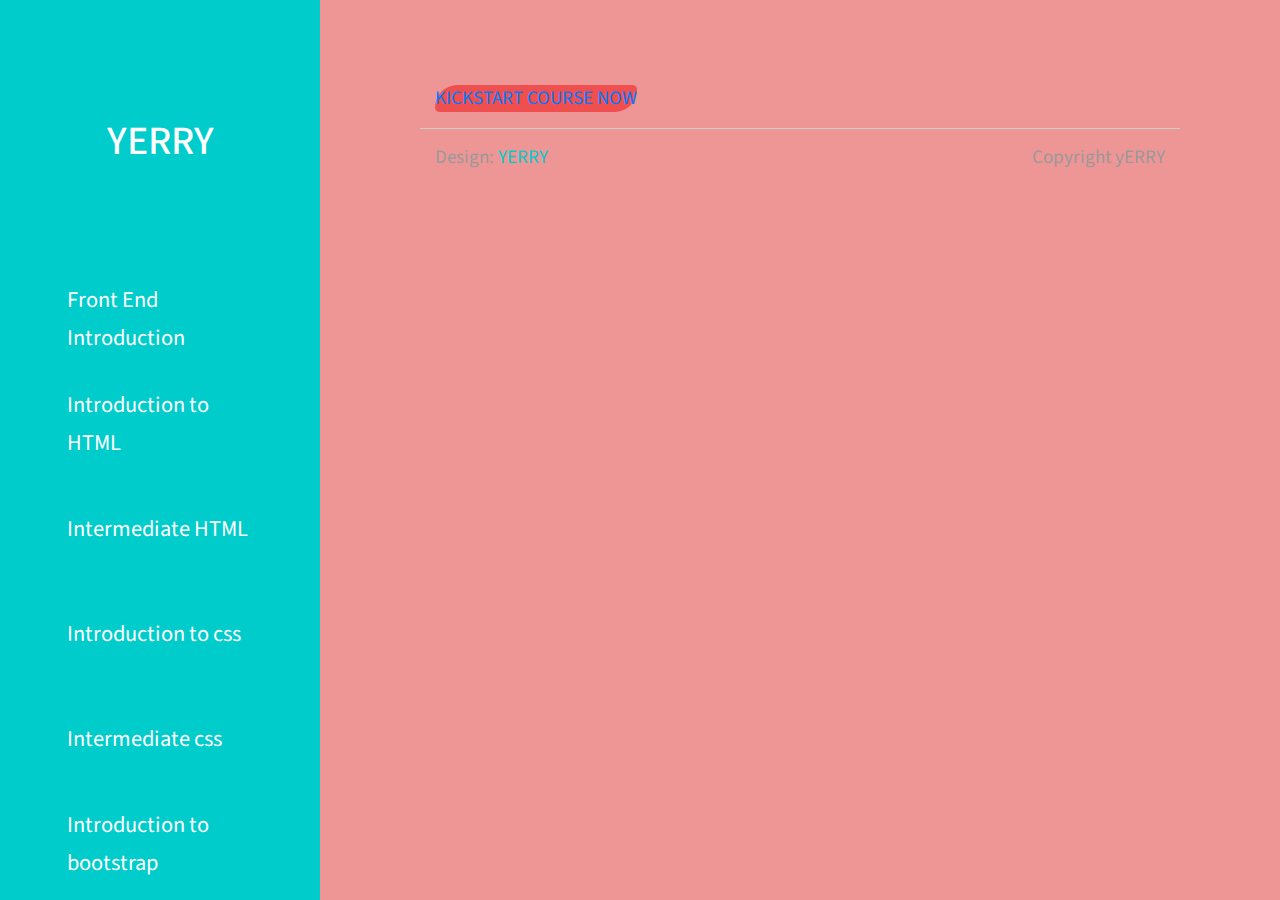
==== index.html @ a5db08e1 "Add files via upload" ====
<!DOCTYPE html>
<html lang="en">
<head>
	<meta charset="UTF-8">
	<meta name="viewport" content="width=device-width, initial-scale=1.0">
	<title>YERRY</title>
	<link rel="stylesheet" href="fontawesome/css/all.min.css"> <!-- https://fontawesome.com/ -->
	<link href="https://fonts.googleapis.com/css2?family=Source+Sans+Pro&display=swap" rel="stylesheet"> <!-- https://fonts.google.com/ -->
    <link href="css/bootstrap.min.css" rel="stylesheet">
    <link href="css/templatemo-xtra-blog.css" rel="stylesheet">
    <link rel="stylesheet" href="css/i.css">

</head>
<body>
	<header class="tm-header" id="tm-header">
        <div class="tm-header-wrapper">
            <button class="navbar-toggler" type="button" aria-label="Toggle navigation">
                <i class="fas fa-bars"></i>
            </button>
            <div class="tm-site-header">
                <img src="https://www.gstatic.com/youtube/img/creator/yt_studio_logo.svg" alt="">           
                <h1 class="text-center">YERRY</h1>
            </div>
            <nav class="tm-nav" id="tm-nav">            
                <ul>
                    
                    <li class="tm-nav-item"><a href="1.html" class="tm-nav-link">
                        <i class=""></i>
                        Front End Introduction
                    </a></li>
                    <li class="tm-nav-item"><a href="2.html" class="tm-nav-link">
                        <i class=""></i>
                        Introduction to HTML
                    </a></li>
                    <li class="tm-nav-item"><a href="3.html" class="tm-nav-link">
                        <i class=""></i>
                        Intermediate HTML
                    </a></li>
                    <li class="tm-nav-item"><a href="4.html" class="tm-nav-link">
                        <i class=""></i>
                        Introduction to css
                    </a></li>
                    <li class="tm-nav-item"><a href="5.html" class="tm-nav-link">
                        <i class=""></i>
                        Intermediate css
                    </a></li>
                    <li class="tm-nav-item"><a href="6.html" class="tm-nav-link">
                        <i class=""></i>
                        Introduction to bootstrap
                    </a></li>
                    <li class="tm-nav-item"><a href="about.html" class="tm-nav-link">
                        <i class=""></i>
                        Intermediate Bootstrap
                    </a></li>
                    <li class="tm-nav-item"><a href="7.html" class="tm-nav-link">
                        <i class=""></i>
                        Web design school
                    </a></li>
                    <li class="tm-nav-item"><a href="about.html" class="tm-nav-link">
                        <i class=""></i>
                        Introduction to Javascript
                    </a></li>
                    <li class="tm-nav-item"><a href="8.html" class="tm-nav-link">
                        <i class=""></i>
                        Intermediate Javascript
                    </a></li>
                    <li class="tm-nav-item"><a href="9.html" class="tm-nav-link">
                        <i class=""></i>
                        The Dom
                    </a></li>
                    <li class="tm-nav-item"><a href="10.html" class="tm-nav-link">
                        <i class=""></i>
                        Boss challenge 1 Dice Game
                    </a></li>
                    <li class="tm-nav-item"><a href="11.html" class="tm-nav-link">
                        <i class=""></i>
                        Advanced Dom
                    </a></li>
                    <li class="tm-nav-item"><a href="12.html" class="tm-nav-link">
                        <i class=""></i>
                        JQuery
                    </a></li>
                    <li class="tm-nav-item"><a href="13.html" class="tm-nav-link">
                        <i class=""></i>
                        Boss Challenge 2 Simon Game
                    </a></li>
                    <li class="tm-nav-item"><a href="14.html" class="tm-nav-link">
                        <i class=""></i>
                        The Unix command line
                    </a></li>
                    <li class="tm-nav-item"><a href="15.html" class="tm-nav-link">
                        <i class=""></i>
                        Backend web devolopment
                        </a></li>
                        <li class="tm-nav-item"><a href="16.html" class="tm-nav-link">
                        <i class=""></i>
                        Node.js
                        </a></li>
                        <li class="tm-nav-item"><a href="17.html" class="tm-nav-link">
                        <i class=""></i>
                        Express js with Node.js
                        </a></li>
                        <li class="tm-nav-item"><a href="18.html" class="tm-nav-link">
                        <i class=""></i>
                        Api
                        </a></li>
                        
                        <li class="tm-nav-item"><a href="19.html" class="tm-nav-link">
                        <i class=""></i>
                        Git and Github
                        </a></li>
                        <li class="tm-nav-item"><a href="20.html" class="tm-nav-link">
                        <i class=""></i>
                        Ejs
                        </a></li>
                        <li class="tm-nav-item"><a href="21.html" class="tm-nav-link">
                        <i class=""></i>
                        Boss Challenge Blog website
                        </a></li>
                        <li class="tm-nav-item"><a href="22.html" class="tm-nav-link">
                        <i class=""></i>
                        Databases
                        </a></li>
                    <li class="tm-nav-item"><a href="23.html" class="tm-nav-link">
                        <i class=""></i>
                        SQL
                        </a></li>
                        <li class="tm-nav-item"><a href="24.html" class="tm-nav-link">
                        <i class=""></i>
                        Mongo db
                        </a></li><li class="tm-nav-item"><a href="25.html" class="tm-nav-link">
                        <i class=""></i>
                        Mongoose
                        </a></li><li class="tm-nav-item"><a href="26.html" class="tm-nav-link">
                        <i class=""></i>
                        Putting Everything Together
                        </a></li><li class="tm-nav-item"><a href="27.html" class="tm-nav-link">
                        <i class=""></i>
                        Deploying our web application
                        </a></li><li class="tm-nav-item"><a href="28.html" class="tm-nav-link">
                        <i class=""></i>
                        Boss 4 Blog site
                        </a></li><li class="tm-nav-item"><a href="29.html" class="tm-nav-link">
                        <i class=""></i>
                        Building your own restfull api
                        </a></li><li class="tm-nav-item"><a href="30.html" class="tm-nav-link">
                        <i class=""></i>
                        Authentication and security
                        </a></li><li class="tm-nav-item"><a href="31.html" class="tm-nav-link">
                        <i class=""></i>
                        React JS
                        </a></li><li class="tm-nav-item"><a href="32.html" class="tm-nav-link">
                        <i class=""></i>
                        The END
                        </a></li>
                        
                    
                    
                    <li class="tm-nav-item"><a href="contact.html" class="tm-nav-link">
                        <i class="far fa-comments"></i>
                        Contact Us
                    </a></li>
                </ul>
            </nav>
            <div class="tm-mb-65">
                <a rel="nofollow" href="https://fb.com/templatemo" class="tm-social-link">
                    <i class="fab fa-facebook tm-social-icon"></i>
                </a>
                <a href="https://twitter.com" class="tm-social-link">
                    <i class="fab fa-twitter tm-social-icon"></i>
                </a>
                <a href="https://instagram.com" class="tm-social-link">
                    <i class="fab fa-instagram tm-social-icon"></i>
                </a>
                <a href="https://linkedin.com" class="tm-social-link">
                    <i class="fab fa-linkedin tm-social-icon"></i>
                </a>
            </div>
            <p class="tm-mb-80 pr-5 text-white">
                Yerry is a best tool for learning
            </p>
        </div>
    </header>
    <div class="container-fluid">
        <main class="tm-main">
<!--            Main-->
                    
                 <a class="gouri" href="1.html">KICKSTART COURSE NOW</a>
           
            <footer class="row tm-row">
                <hr class="col-12">
                <div class="col-md-6 col-12 tm-color-gray">
                    Design: <a rel="nofollow" target="_parent" href="https://templatemo.com" class="tm-external-link">YERRY</a>
                </div>
                <div class="col-md-6 col-12 tm-color-gray tm-copyright">
                    Copyright yERRY
                </div>
            </footer>
        </main>
    </div>
    <script src="js/jquery.min.js"></script>
    <script src="js/templatemo-script.js"></script>
</body>
</html>
---- css/templatemo-xtra-blog.css ----
/*

TemplateMo 553 Xtra Blog

https://templatemo.com/tm-553-xtra-blog

*/

html { overflow-x: hidden; }

body {
    margin: 0;
    padding: 0;
    font-family: 'Source Sans Pro', sans-serif;
    font-size: 19px;
    line-height: 2em;
    overflow-x: hidden;
}

p, span { color: #999; }
hr { 
    border-top-color: #CCC; 
    margin-top: 10px;
    margin-bottom: 10px;
}
.form-control::-webkit-input-placeholder { color: #999; }  
.form-control:-ms-input-placeholder { color: #999; }  
.form-control::placeholder { color: #999; }

.tm-header {
    background-color: #0CC;
    color: white;
    
    position: fixed;
    top: 0;
    left: 0;
    bottom: 0;
    z-index: 100;
    width: 400px;
    overflow-y: visible;     
}

.tm-header-wrapper {
    overflow-y: scroll;
    scrollbar-width: none;
    -ms-overflow-style: none;
    padding: 30px;
    width: 100%;
    height: 100%; 
}

.tm-header-wrapper::-webkit-scrollbar {
    width: 0;
    height: 0;
}

.tm-site-header {
    margin-top: 50px;
    margin-bottom: 115px;
}

.tm-site-logo {
    width: 75px;
    height: 75px;
    border-radius: 50%;
    background-color: white;    
    display: flex;
    align-items: center;
    justify-content: center;
}

.tm-site-logo i { color: #0CC; }

.tm-main {
    margin-left: 400px;
    padding: 80px 100px 25px;
}

.tm-post { max-width: 470px; }

.tm-row {
    max-width: 980px;
    justify-content: space-between;
}

.tm-nav { margin-bottom: 100px; }

.tm-nav-item {
    list-style: none;
    margin-bottom: 30px;
}

.tm-nav-link {
    color: white;
    background-color: transparent;
    height: 75px;
    width: 100%;
    max-width: 300px;    
    display: flex;
    align-items: center;
    font-size: 1.4rem;
    padding: 30px;
}

.tm-nav-item:hover .tm-nav-link,
.tm-nav-item.active .tm-nav-link
 {
    color: #0CC;
    background-color: white;
    text-decoration: none;
}

.tm-nav ul { position: relative; }

.tm-nav-item:hover:after,
.tm-nav-item.active:after {
    content: '';
    width: 100%;
    max-width: 300px;    
    height: 75px;
    display: block;
    border: 1px solid white;
    margin-left: 10px;
    margin-top: -65px;
    position: absolute;
    z-index: -1000;
}

.tm-nav-link i { margin-right: 37px; }

ul { 
    margin: 0; 
    padding: 0;
}

.tm-nav { margin-left: -30px; }

.tm-social-link {
    display: inline-block;
    background-color: white;    
    font-size: 1.4rem;
    width: 50px;
    height: 50px;
    text-align: center;
    padding-top: 8px; 
    margin-right: 15px;   
    margin-bottom: 15px;
}

.tm-social-icon { 
    color: #0CC;    
    transition: all 0.3s ease;
}

.tm-social-link:hover .tm-social-icon.fa-facebook { color: #3b5998; }
.tm-social-link:hover .tm-social-icon.fa-twitter { color: #00acee; }
.tm-social-link:hover .tm-social-icon.fa-instagram { color: #3f729b; }
.tm-social-link:hover .tm-social-icon.fa-linkedin { color: #0e76a8; }
.navbar-toggler { display: none; }

.tm-search-form {
    display: flex;
    align-items: center;
    justify-content: flex-end;
}

.form-inline .form-control.tm-search-input {
    display: block;
    height: 60px;
    width: 480px;
    margin-right: 30px;
    border-radius: 0;
    border-color: #0CC;
    font-size: 1.2rem;
}

.tm-search-button {
    width: 60px;
    height: 60px;
    border: none;
    background-color: #0CC;
    transition: all 0.3s ease;
}

.tm-search-button:hover { background-color: #09b6b6; }

.tm-search-icon {
    color: white;
    font-size: 1.3rem;
}

.tm-post-link {
    display: block;
    position: relative;
	cursor: pointer;
}

.tm-post-link-inner {
    overflow: hidden;
    background: #3085a3;
}

.tm-post-link img {
    position: relative;
	display: block;
	min-height: 100%;
	max-width: 100%;
	opacity: 0.8;
}

.effect-lily img {
	max-width: none;
	width: -webkit-calc(100% + 50px);
	width: calc(100% + 50px);
	opacity: 0.7;
	-webkit-transition: opacity 0.35s, -webkit-transform 0.35s;
	transition: opacity 0.35s, transform 0.35s;
	-webkit-transform: translate3d(-40px,0, 0);
	transform: translate3d(-40px,0,0);
}

.effect-lily:hover img { opacity: 1; }

.effect-lily:hover img {
    -webkit-transform: translate3d(0,0,0);
	transform: translate3d(0,0,0);
}

.tm-post { margin-bottom: 75px; }

.tm-new-badge {
    top: 25px;
    right: -10px;
    background-color: #0CC;
    color: white;
    padding: 5px 20px;
}

.tm-post-title {
    font-size: 1.7rem;
    transition: all 0.3s ease;
}

.tm-h3 {
    font-size: 1.3rem;
    color: #999;
}

.tm-post-link:hover .tm-post-title { color: #0CC; }

.tm-btn {
    display: inline-block;
    border-radius: 5px;
    font-size: 1.3rem;
    transition: all 0.3s ease;
}

.tm-btn-primary {    
    background-color: #0CC;
    color: white;  
    padding: 8px 43px;
    border: none;
}

.tm-btn-small { padding: 8px 33px; }

.tm-btn-primary:hover {
    background-color: #09b6b6;
    color: white;
}

.tm-paging-nav ul li {
    list-style: none;
    display: inline-block;
    margin-right: 10px;
}

.tm-paging-nav ul li:last-child { margin-right: 0; }

.tm-paging-link {
    background-color: #F0F0F0;
    color: #999;
    width: 50px;
    height: 50px;
    display: flex;
    align-items: center;
    justify-content: center;    
}

.tm-paging-item .tm-paging-link:hover,
.tm-paging-item.active .tm-paging-link {
    background-color: #0CC;
    color: white;
}

.tm-btn.disabled {
    background-color: #F0F0F0;
    color: #999;
    cursor: not-allowed;
}

.tm-external-link { color: #0CC; }
.tm-external-link:hover { color: #09b6b6; }

.tm-paging-wrapper {
    display: flex;
    justify-content: flex-end;
    align-items: center;
}

.tm-prev-next-wrapper,
.tm-paging-wrapper {
    flex: 0 0 50%;
    max-width: 50%;
    padding-left: 15px;
    padding-right: 15px;
}

.tm-copyright { text-align: right; }

/* Single Post page */
hr.tm-hr-primary { border-top: 5px solid #0CC; }

video {
    width: 100%;
    height: auto;
}

.tm-comment {
    display: flex;
    align-items: flex-start;
}

.tm-comment-figure {
    margin-top: 10px;
    margin-right: 30px;
}

.tm-comment-reply { padding-left: 37px; }

.form-control {
    height: 45px;
    border-color: #0CC;
    border-radius: 0;
}

.tm-comment-form { max-width: 360px; }
.tm-category-list { list-style-type: none; }
figure { margin: 0; }
figcaption { line-height: 1.4; }

.tm-post-full { max-width: 600px; }

.tm-post-sidebar {
    max-width: 280px;
    margin-left: auto;
    margin-right: 0;
}

.tm-pt-20 { padding-top: 20px; }
.tm-pt-30 { padding-top: 30px; }
.tm-pt-45 { padding-top: 45px; }
.tm-pt-60 { padding-top: 60px; }
.tm-mb-40 { margin-bottom: 40px; }
.tm-mb-45 { margin-bottom: 45px; }
.tm-mb-55 { margin-bottom: 55px; }
.tm-mb-60 { margin-bottom: 60px; }
.tm-mb-65 { margin-bottom: 65px; }
.tm-mb-75 { margin-bottom: 75px; }
.tm-mb-80 { margin-bottom: 80px; }
.tm-mb-120 { margin-bottom: 120px; }
.tm-mt-40 { margin-top: 40px; }
.tm-mt-100 { margin-top: 100px; }
.tm-mr-20 { margin-right: 20px; }
.tm-color-primary, span.tm-color-primary { color: #099; }
a.tm-color-gray, .tm-color-gray { color: #999; }
a.tm-color-gray:hover { color: #099; }
.tm-bg-gray { background-color: #F3F4F5; }
button:focus { outline: none; }
a:hover { 
    text-decoration: none; 
    color: #048c8c;
}

a:hover figcaption { color: #056767; }
.img-thumbnail { max-width: none; }
.tm-about-pad { padding: 40px 35px; }
.tm-person { max-width: 430px; }
.tm-line-height-short { line-height: 1.8; }

.gmap_canvas {
    overflow:hidden;
    background:none!important;
    height:477px;
    width:100%;
}

.tm-social-links li { 
    list-style: none; 
    display: inline-block;
}

.tm-social-links li a {
    display: block;
    color: white;
    background-color: #0CC;
    width: 45px;
    height: 45px;    
    margin-right: 15px;    
}

.tm-social-links li a i { transition: all 0.3s ease; }
.tm-social-links li a:hover i.fa-facebook { color: #3b5998; }
.tm-social-links li a:hover i.fa-twitter { color: #00acee; }
.tm-social-links li a:hover i.fa-youtube { color: #c4302b; }
.tm-social-links li a:hover i.fa-instagram { color: #3f729b; }

.tm-contact-right { padding-left: 55px; }
.tm-contact-form { max-width: 488px; }

.tm-contact-form input,
.tm-contact-form textarea {
    max-width: 360px;
}

.tm-contact-form label { font-size: 1.4rem; }
.tm-contact-form .form-group { display: flex; }

@media (max-width: 1540px) {
    .tm-header { width: 320px; }

    .tm-main {
        margin-left: 320px;
        width: calc(100% - 320px);
    }
}

@media (max-width: 1300px) {
    .tm-about-col {
        flex: 0 0 100%;
        max-width: 100%;
        margin-bottom: 30px;
    }
}

@media (max-width: 1288px) {
    .tm-social-link { margin-right: 10px; }
}

@media (max-width: 1199px) {
    .tm-post-sidebar { max-width: 440px; }
    .form-inline .form-control.tm-search-input { width: 420px; }
}

@media (max-width: 1086px) {
    .form-inline .form-control.tm-search-input {
        width: 80%;
        margin-right: 15px;
    }
}

/* Hide sidebar */
@media (max-width: 991px) {
    .tm-header {
        width: 320px;
        left: -320px;        
        transition: all 0.3s ease;
    }

    .tm-header.show { left: 0; }
    .tm-header-wrapper { padding: 15px; }

    .navbar-toggler {
        display: block;
        position: fixed;
        left: 0;
        top: 0;
        background-color: rgba(56, 204, 204, 0.75);
        color: white;
        padding: 10px 15px;
        transition: all 0.3s ease;
        border-radius: 0;
        top: 5px;
    }

    .tm-header.show .navbar-toggler { left: 320px; }

    .tm-main {
        margin-left: 0;
        padding: 50px 40px;
        width: 100%;
    }

    .tm-post-sidebar {
        margin-left: 0;
        margin-right: auto;
    }

    .tm-person-col { width: 50%; }
    .tm-person { flex-direction: row; }

    .tm-contact-left {
        flex: 0 0 58.333333%;
        max-width: 58.333333%;
    }

    .tm-contact-right {
        flex: 0 0 41.666667%;
        max-width: 41.666667%;
    }

    .tm-post-full { max-width: none; }
}

@media (max-width: 767px) {
    .form-inline .form-control.tm-search-input {
        width: 70%;
        max-width: 375px;
        margin-right: 15px;
    }

    .tm-search-form { justify-content: flex-start; }
    .tm-main { padding: 60px 10px; }

    .tm-prev-next-wrapper,
    .tm-paging-wrapper {
        flex: 0 0 100%;
        max-width: 100%;
    }

    .tm-paging-wrapper { 
        margin-top: 50px; 
        justify-content: flex-start;
    }

    .tm-copyright { text-align: left; }
}

@media (max-width: 1199px) and (min-width: 992px) {
    .tm-person-col,
    .tm-contact-left,
    .tm-contact-right {
        flex: 0 0 100%;
        max-width: 100%;
    }

    .tm-contact-right { padding-left: 15px; }

    .tm-post-col,
    .tm-aside-col {
        flex: 0 0 100%;
        max-width: 100%;
    }

    .tm-post-sidebar {
        margin-left: 0;
        margin-right: auto;
    }
}

@media (max-width: 709px) {
    .tm-person-col { width: 100%; }
}

@media (max-width: 991px) and (min-width: 826px) {
    .tm-about-col {
        flex: 0 0 33.3333%;
        max-width: 33.3333%;
    }

    .tm-person { flex-direction: row; }
}

@media (max-width: 630px) {
    .tm-contact-left,
    .tm-contact-right {
        flex: 0 0 100%;
        max-width: 100%;
    }

    .tm-contact-right { padding-left: 15px; }
}

@media (max-width: 575px) {
    .tm-contact-form input, 
    .tm-contact-form textarea {
        max-width: 100%;
    }
}

@media (max-width: 480px) {
    .tm-person-col { width: 100%; }
    .tm-person { flex-direction: row; }
}

@media (max-width: 380px) {
    .tm-person img { max-width: 120px; }
}
---- css/i.css ----
body {
    background: #ee9595;
    margin: 0;
    padding: 0;
}

.gouri {
    background: #ef4f4f;
    width="680";
    height="450";
    border-radius: 50px 10px;
}
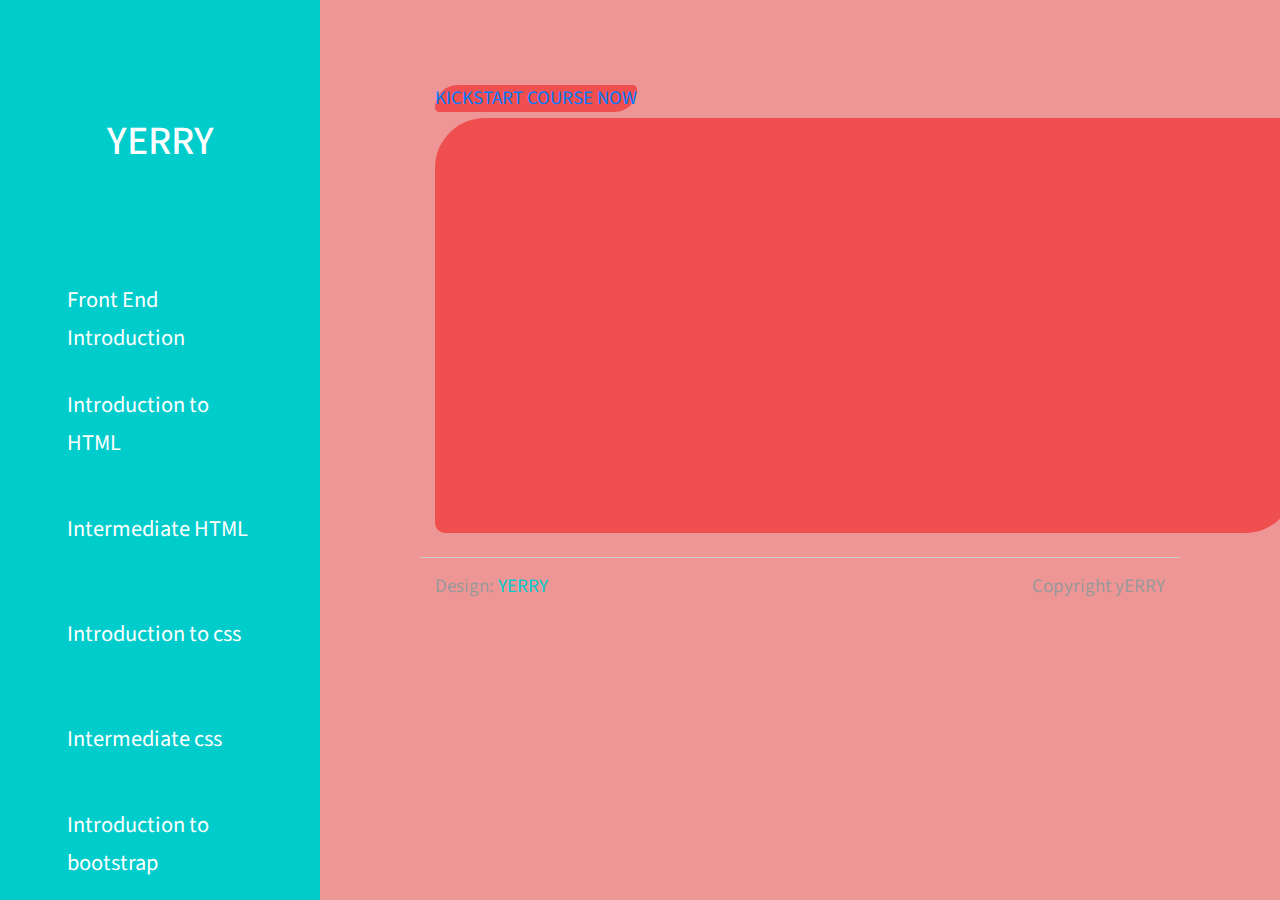
==== commit 60eb2b83: "Update index.html" ====
--- a/index.html
+++ b/index.html
@@ -187,6 +187,7 @@
                     
                  <a class="gouri" href="1.html">KICKSTART COURSE NOW</a>
            
+		<iframe class="gouri" width="860" height="415" src="https://www.youtube.com/embed/zjztq8Omqh4" frameborder="0" allow="accelerometer; autoplay; clipboard-write; encrypted-media; gyroscope; picture-in-picture" allowfullscreen></iframe>
             <footer class="row tm-row">
                 <hr class="col-12">
                 <div class="col-md-6 col-12 tm-color-gray">
@@ -201,4 +202,4 @@
     <script src="js/jquery.min.js"></script>
     <script src="js/templatemo-script.js"></script>
 </body>
-</html>+</html>
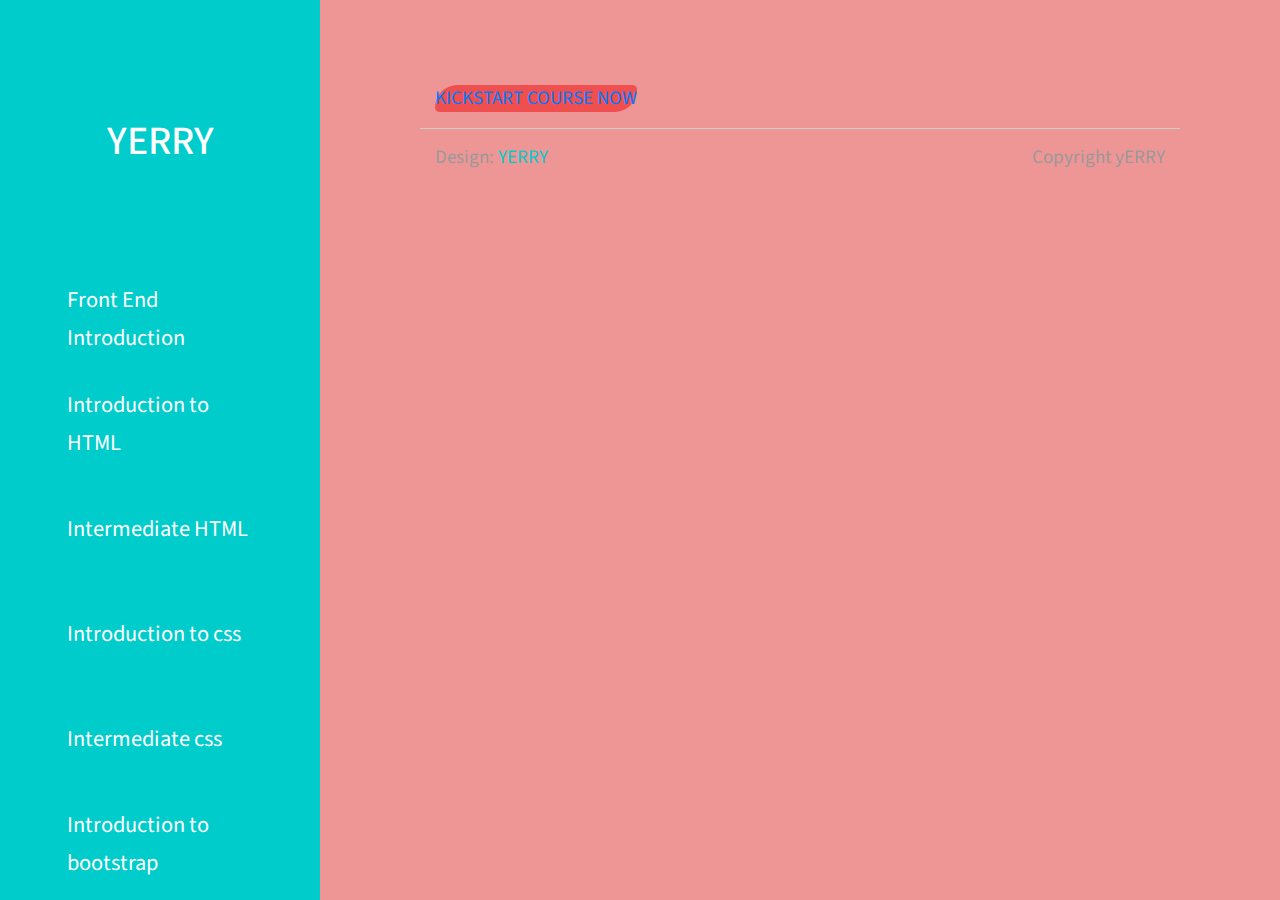
==== commit 6ce3f0a0: "Update index.html" ====
--- a/index.html
+++ b/index.html
@@ -187,7 +187,7 @@
                     
                  <a class="gouri" href="1.html">KICKSTART COURSE NOW</a>
            
-		<iframe class="gouri" width="860" height="415" src="https://www.youtube.com/embed/zjztq8Omqh4" frameborder="0" allow="accelerometer; autoplay; clipboard-write; encrypted-media; gyroscope; picture-in-picture" allowfullscreen></iframe>
+<!-- 		<iframe class="gouri" width="860" height="415" src="https://www.youtube.com/embed/zjztq8Omqh4" frameborder="0" allow="accelerometer; autoplay; clipboard-write; encrypted-media; gyroscope; picture-in-picture" allowfullscreen></iframe> -->
             <footer class="row tm-row">
                 <hr class="col-12">
                 <div class="col-md-6 col-12 tm-color-gray">
